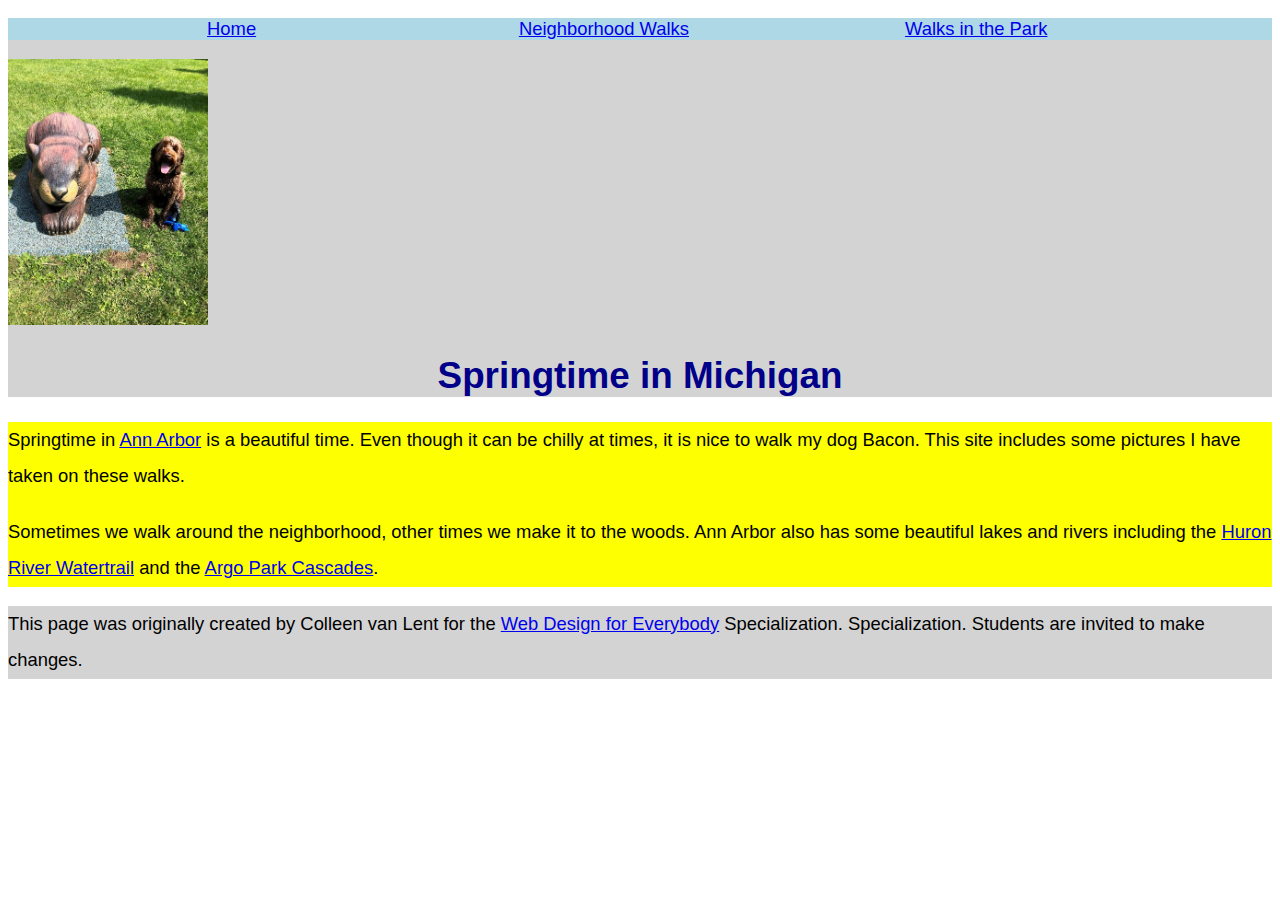
==== index.html @ 71f535b4 "Add files via upload" ====
<!DOCTYPE html>
<html lang="en">

<head>
  <meta charset="utf-8">
  <meta name="viewport" content="width=device-width">
  <title>Springtime In Michigan</title>
  <!-- You will need to link to the CSS file -->
  <link rel="stylesheet" href="css/style.css">
</head>

<body>
  <header>
    <nav>
      <ul>
        <li><a href="index.html">Home</a></li>
        <li><a href="neighborhood.html">Neighborhood Walks</a></li>
        <li><a href="parks.html">Walks in the Park</a></li>
      </ul>
    </nav>
    <img src="images/BaconGallupPark.jpg" width="200" alt="Brown Labradoodle sitting next to a statue.">
    <h1>Springtime in Michigan</h1>
  </header>
  <main>
    <p>Springtime in <a href="https://www.michigan.org/city/ann-arbor">Ann Arbor</a> is a beautiful time. Even though
      it can be chilly at times, it is nice to walk my dog Bacon. This site includes some pictures I have taken on
      these walks. </p>

    <p>Sometimes we walk around the neighborhood, other times we make it to the woods. Ann Arbor also has some
      beautiful lakes and rivers including the <a
        href="https://www.annarbor.org/things-to-do/recreation-outdoors/huron-river/">Huron River Watertrail</a> and
      the <a href="https://www.a2gov.org/departments/Parks-Recreation/parks-places/argo/pages/default.aspx">Argo Park
        Cascades</a>.</p>

  </main>
  <footer>
    <p>This page was originally created by Colleen van Lent for the <a
        href="https://www.coursera.org/specializations/web-design"> Web Design for Everybody</a> Specialization.
      Specialization. Students are invited to make changes.</p>
  </footer>

</body>

</html>
---- css/style.css ----
body {
    font-family: 'Gill Sans', 'Gill Sans MT', Calibri, 'Trebuchet MS', sans-serif;
    font-size: 115%;
}
header {
    background-color: #d3d3d3;
}
nav {
    background-color: #aed8e6;
}
li {
    display: inline-block;
    width: 30%;
    text-align: center;
}
h1 {
    text-align: center;
    font-family:Verdana, Geneva, Tahoma, sans-serif;
    color: #000089;
}
main {
    background-color: #feff00;
}
footer {
    background-color: #d3d3d3;
}
p {
    line-height: 2;
}
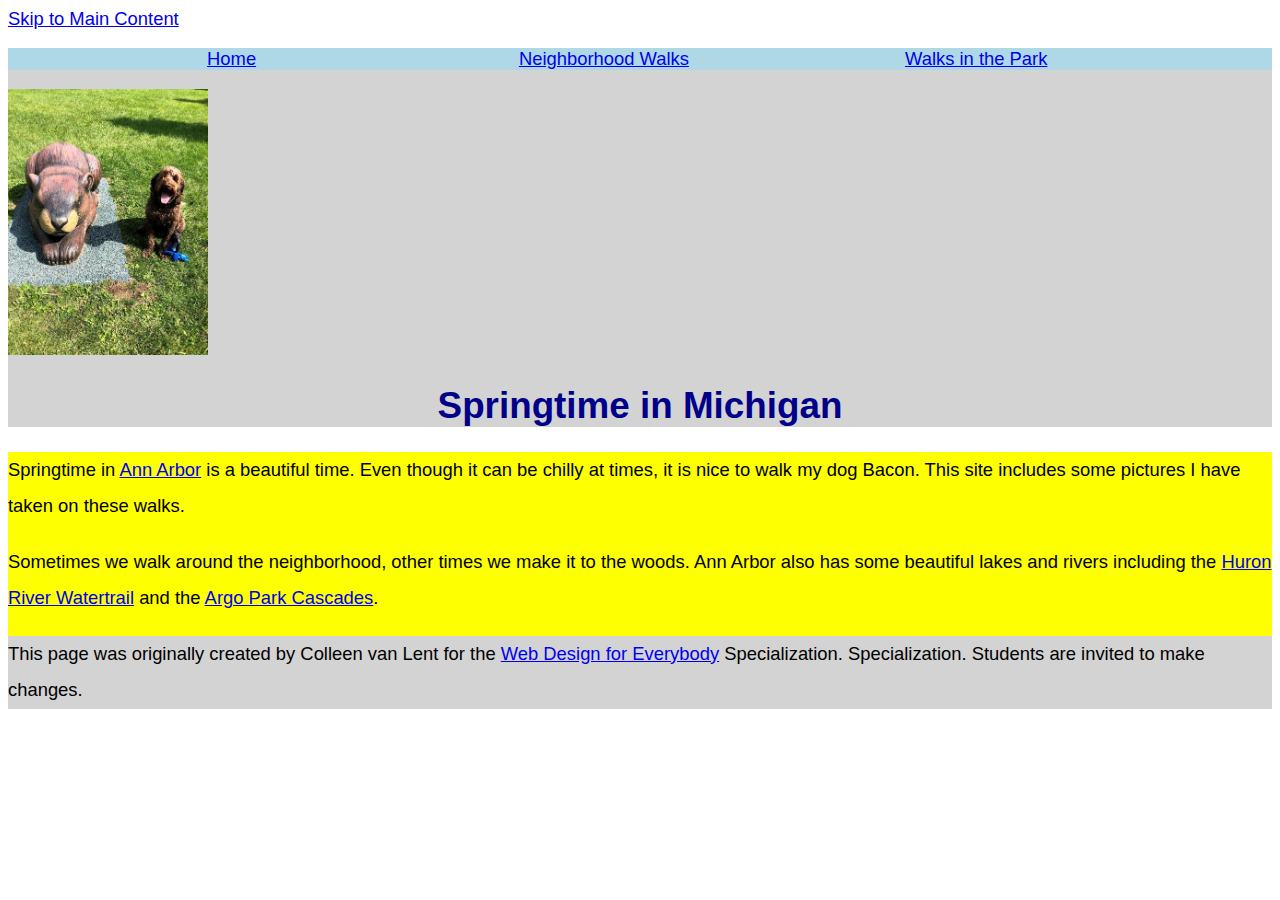
==== commit 9ff83e4a: "Update index.html" ====
--- a/index.html
+++ b/index.html
@@ -10,6 +10,7 @@
 </head>
 
 <body>
+  <a href="#maincontent" class="skip-link">Skip to Main Content</a>
   <header>
     <nav>
       <ul>
@@ -22,6 +23,7 @@
     <h1>Springtime in Michigan</h1>
   </header>
   <main>
+    <main id="maincontent">
     <p>Springtime in <a href="https://www.michigan.org/city/ann-arbor">Ann Arbor</a> is a beautiful time. Even though
       it can be chilly at times, it is nice to walk my dog Bacon. This site includes some pictures I have taken on
       these walks. </p>
@@ -41,4 +43,4 @@
 
 </body>
 
-</html>+</html>
